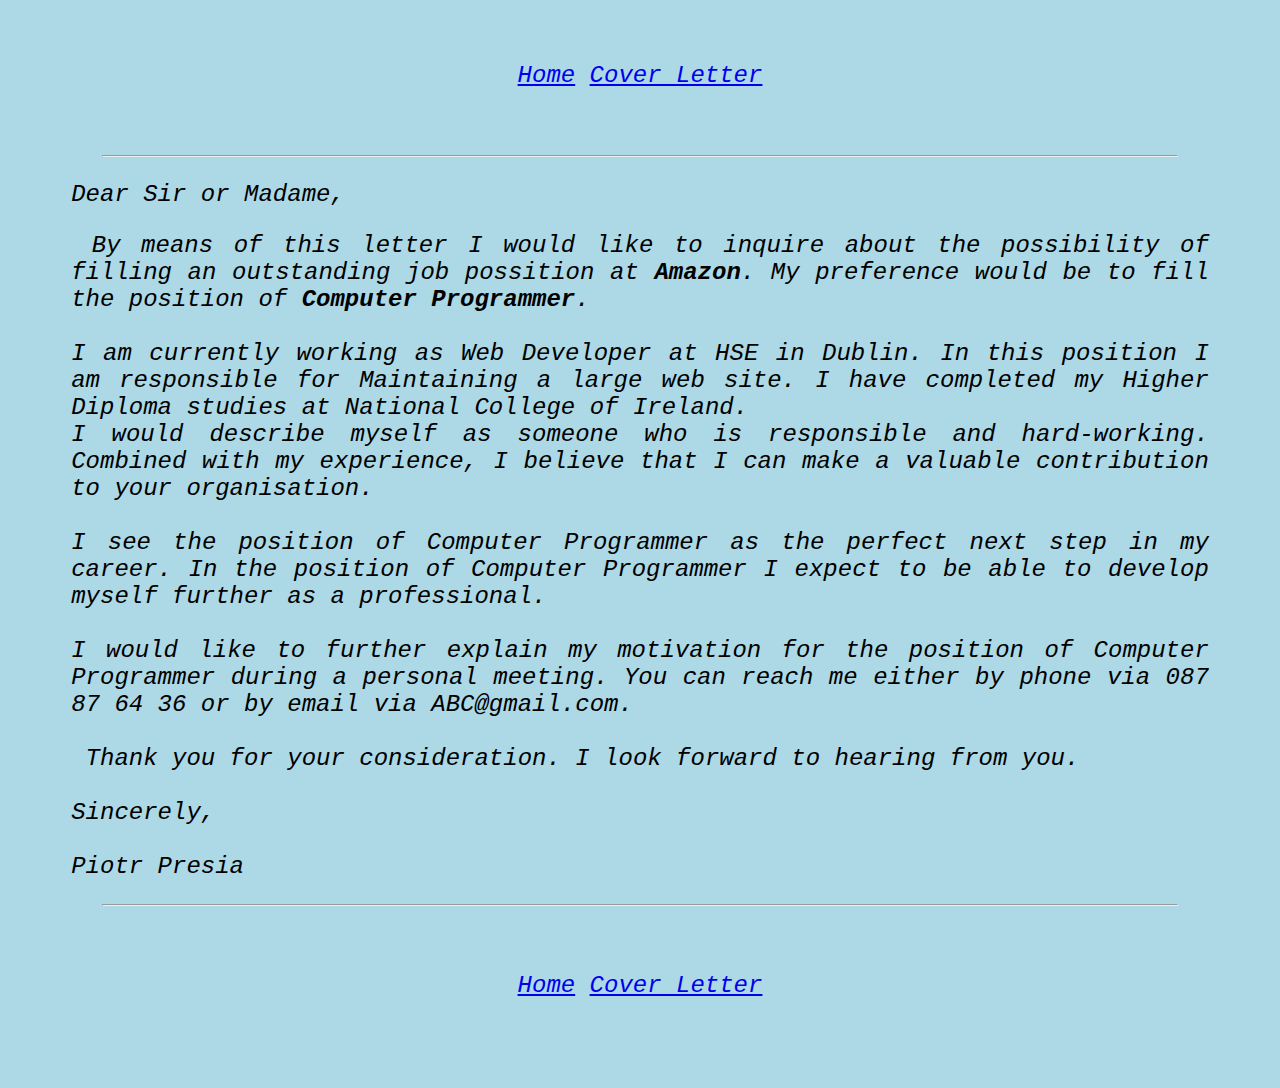
==== CoverLetter/coverLetter.html @ 7bb2c719 "Add files via upload" ====
<!DOCTYPE html>
<html>
	<head>
		<title>Cover Letter</title>
		<link rel="stylesheet" href="../style/style.css">
	</head>
	<body>
        <header>
			
			<br/><br/>
			<a href="../index.html"><i class="fa Home"><i>Home</i></a>
			<a href="./coverLetter.html"><i class="fa Cover Letter">Cover Letter</i></a>
			<br/>
			<br/><br/>
            <hr>

		</header>
<p class="paragraphPadding">

    Dear Sir or Madame,</p>

<p class="paragraphPadding">&nbsp;By means of this letter I would like to inquire about the possibility of filling an outstanding job possition at <b>Amazon</b>. My preference would be to fill the position of <b>Computer Programmer</b>.<br><br>
I am currently working as Web Developer at HSE in Dublin. In this position I am responsible for Maintaining a large web site. I have completed my Higher Diploma studies at National College of Ireland.<br>

I would describe myself as someone who is responsible and hard-working. Combined with my experience, I believe that I can make a valuable contribution to your organisation. <br><br>
I see the position of Computer Programmer as the perfect next step in my career. In the position of Computer Programmer I expect to be able to develop myself further as a professional.<br><br>
I would like to further explain my motivation for the position of Computer Programmer during a personal meeting. You can reach me either by phone via 087 87 64 36 or by email via ABC@gmail.com.<br><br>
&nbsp;Thank you for your consideration. I look forward to hearing from you.
<br><br>
Sincerely,<br><br>
Piotr Presia
 
</p>

        <footer>
            <hr>
			<br/><br/>
			<a href="../index.html"><i class="fa Home"><i>Home</i></a>
			<a href="./coverLetter.html"><i class="fa Cover Letter">Cover Letter</i></a>
			<br/>
			<br/><br/><br/>
           
		</footer>
    </body>
</html>
---- style/style.css ----
/* Update your CV from the last week to be a FlexBox responsive design. Design is mostly up to you but for full marks your design should:

Have 3 columns at some point in the design
Use Justified Content
Use a media query to change some aspect of your design at smaller widths */

html { scroll-behavior: smooth;
	}

body {
  background-color: lightblue;
  text-align: center;
  font-family: courier;
  font-size: 150%;
	}

ul {
	display: inline-block;
	text-align: left;
	
	}

h1 {text-shadow: 5px 3px 5px darkgreen ;
	font-variant-caps: small-caps;
}
h2, h3 {text-shadow: 5px 3px 5px darkgreen ;
	
			}

span{text-decoration: underline;
	font-weight: bold;
	}
	
	p {text-align: justify;
	}

.squareList {list-style-type: circle;}

.starList {list-style-type: lower-latin;}

hr { width: 85%;
background-color: green;}

.goTo {text-align: right;
font-variant-caps: small-caps;
 font-size: 0.7em;
 margin: 1%;
		}

		#container {

			display: flex;
			column-gap: 5%;
			row-gap: 3%;
			justify-content:center;
			flex-direction: row;
			flex-wrap: wrap;
			width: 100%;
			flex-wrap: wrap;

			
		}

		#container div {
			
			
			
			text-align: justify;
			min-width:450px;
			max-width: 27%;
			margin: 10px 0px 10px 0px;
			
			
			
		}

		#container div:nth-child(1) {
			
			
			
			
		
			
			
		}

		#container div:nth-child(2) {
			
			
			
			
		}

		#container div:nth-child(3) {
			
			
		
			
		}
		
		p span {
			font-variant-caps: small-caps;
			
		}

		.paragraphPadding {
			padding: 0% 5% 0% 5%;
		}
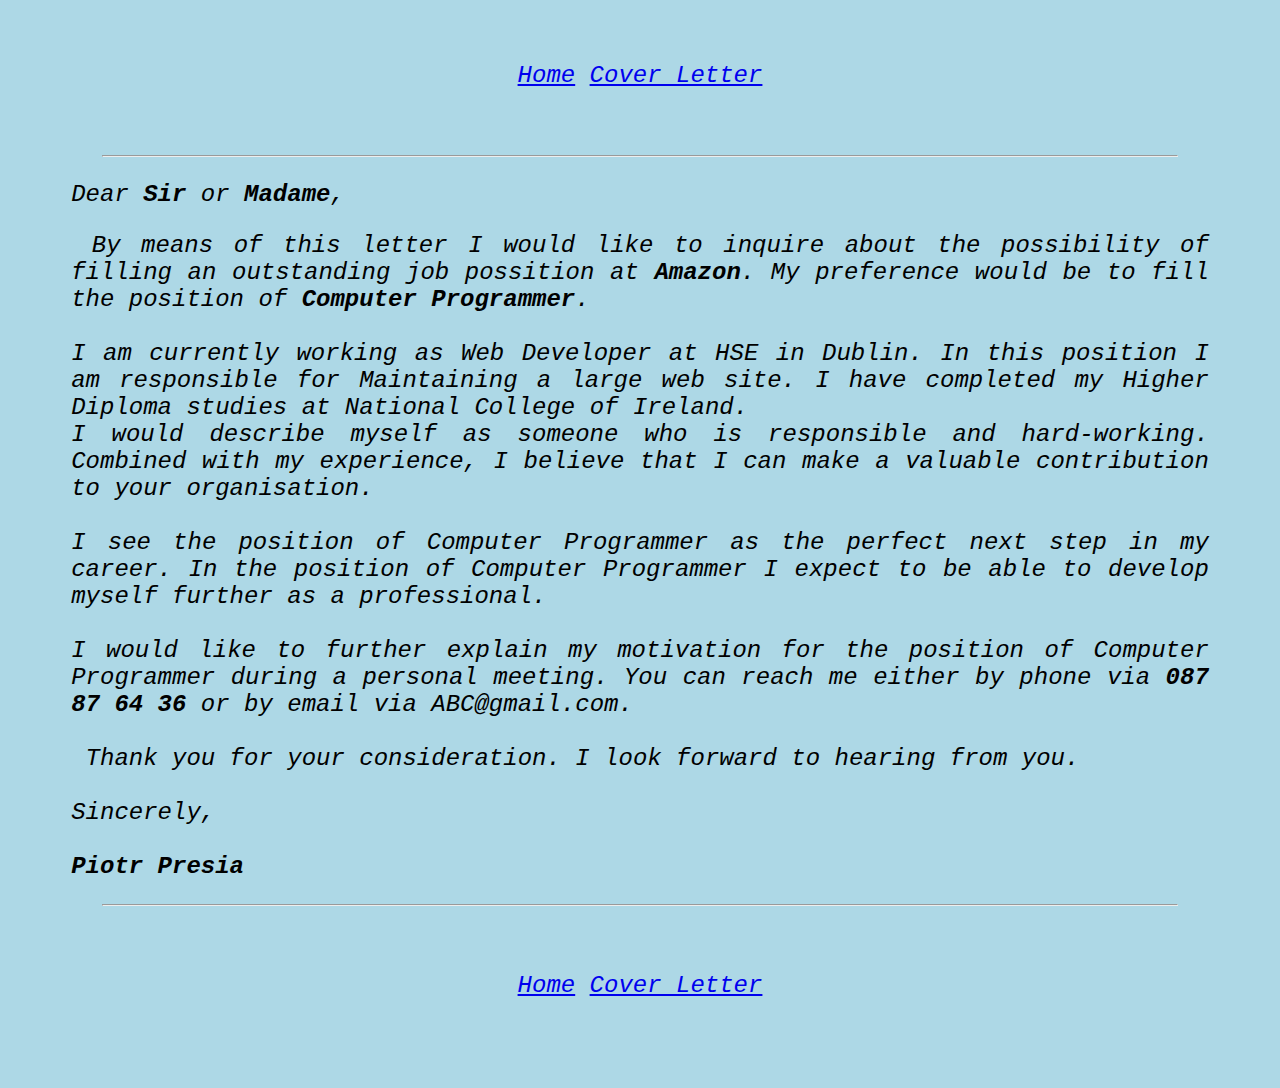
==== commit ef8c9769: "Add files via upload" ====
--- a/CoverLetter/coverLetter.html
+++ b/CoverLetter/coverLetter.html
@@ -17,18 +17,18 @@
 		</header>
 <p class="paragraphPadding">
 
-    Dear Sir or Madame,</p>
+    Dear <b>Sir</b> or <b>Madame</b>,</p>
 
 <p class="paragraphPadding">&nbsp;By means of this letter I would like to inquire about the possibility of filling an outstanding job possition at <b>Amazon</b>. My preference would be to fill the position of <b>Computer Programmer</b>.<br><br>
 I am currently working as Web Developer at HSE in Dublin. In this position I am responsible for Maintaining a large web site. I have completed my Higher Diploma studies at National College of Ireland.<br>
 
 I would describe myself as someone who is responsible and hard-working. Combined with my experience, I believe that I can make a valuable contribution to your organisation. <br><br>
 I see the position of Computer Programmer as the perfect next step in my career. In the position of Computer Programmer I expect to be able to develop myself further as a professional.<br><br>
-I would like to further explain my motivation for the position of Computer Programmer during a personal meeting. You can reach me either by phone via 087 87 64 36 or by email via ABC@gmail.com.<br><br>
+I would like to further explain my motivation for the position of Computer Programmer during a personal meeting. You can reach me either by phone via <b>087 87 64 36</b> or by email via ABC@gmail.com.<br><br>
 &nbsp;Thank you for your consideration. I look forward to hearing from you.
 <br><br>
 Sincerely,<br><br>
-Piotr Presia
+<b>Piotr Presia</b></p>
  
 </p>
 
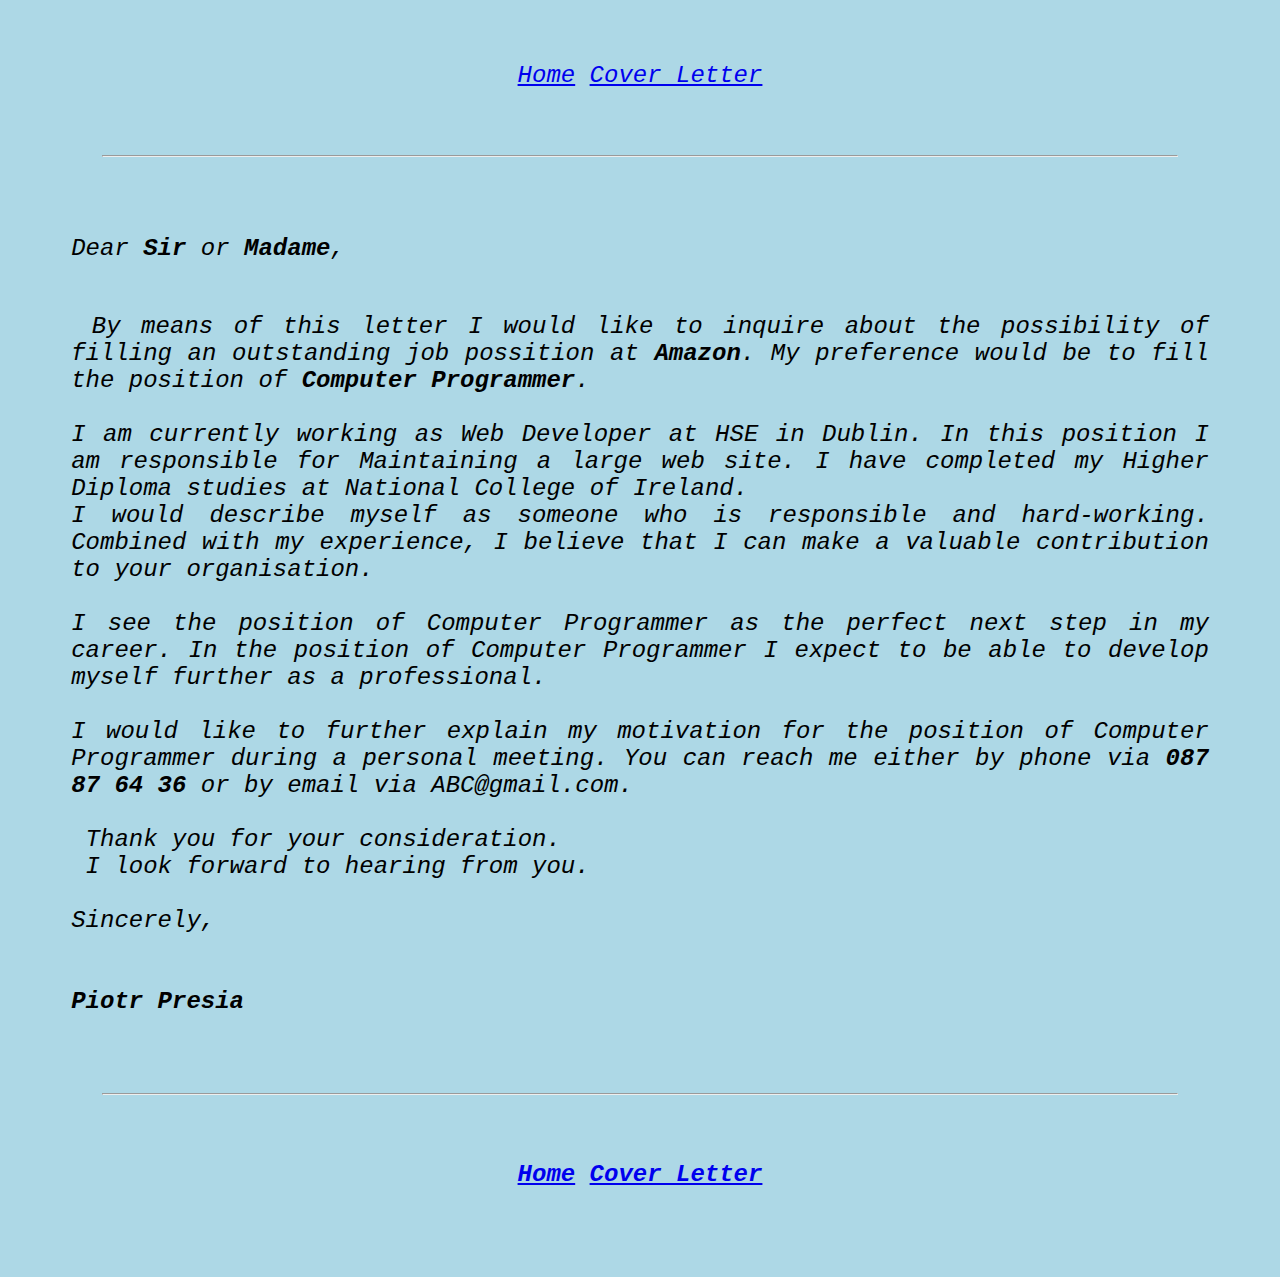
==== commit 9f5f5ade: "Add files via upload" ====
--- a/CoverLetter/coverLetter.html
+++ b/CoverLetter/coverLetter.html
@@ -16,19 +16,20 @@
 
 		</header>
 <p class="paragraphPadding">
-
+<br><br>
     Dear <b>Sir</b> or <b>Madame</b>,</p>
 
-<p class="paragraphPadding">&nbsp;By means of this letter I would like to inquire about the possibility of filling an outstanding job possition at <b>Amazon</b>. My preference would be to fill the position of <b>Computer Programmer</b>.<br><br>
+    <p class="paragraphPadding"><br>&nbsp;By means of this letter I would like to inquire about the possibility of filling an outstanding job possition at <b>Amazon</b>. My preference would be to fill the position of <b>Computer Programmer</b>.<br><br>
 I am currently working as Web Developer at HSE in Dublin. In this position I am responsible for Maintaining a large web site. I have completed my Higher Diploma studies at National College of Ireland.<br>
 
 I would describe myself as someone who is responsible and hard-working. Combined with my experience, I believe that I can make a valuable contribution to your organisation. <br><br>
 I see the position of Computer Programmer as the perfect next step in my career. In the position of Computer Programmer I expect to be able to develop myself further as a professional.<br><br>
 I would like to further explain my motivation for the position of Computer Programmer during a personal meeting. You can reach me either by phone via <b>087 87 64 36</b> or by email via ABC@gmail.com.<br><br>
-&nbsp;Thank you for your consideration. I look forward to hearing from you.
+&nbsp;Thank you for your consideration. <br>
+&nbsp;I look forward to hearing from you.
 <br><br>
-Sincerely,<br><br>
-<b>Piotr Presia</b></p>
+Sincerely,<br><br><br>
+<b>Piotr Presia<br><br><br></p>
  
 </p>
 
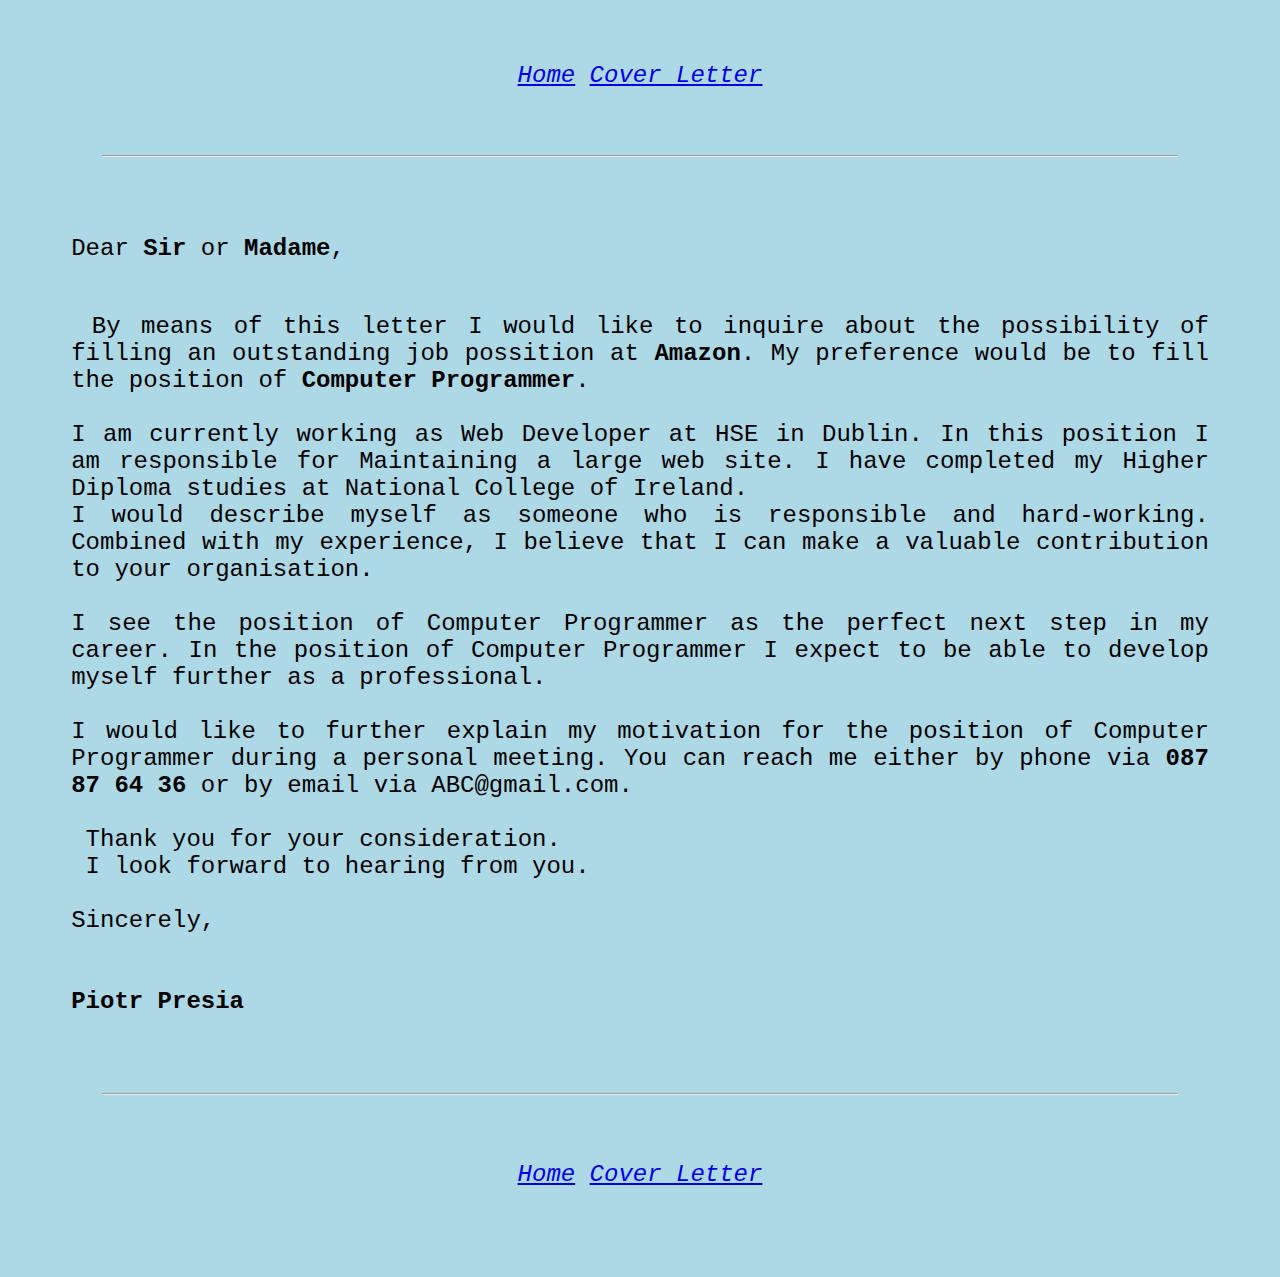
==== commit b2ef7729: "Add files via upload" ====
--- a/CoverLetter/coverLetter.html
+++ b/CoverLetter/coverLetter.html
@@ -1,46 +1,56 @@
 <!DOCTYPE html>
-<html>
-	<head>
-		<title>Cover Letter</title>
-		<link rel="stylesheet" href="../style/style.css">
-	</head>
-	<body>
-        <header>
-			
-			<br/><br/>
-			<a href="../index.html"><i class="fa Home"><i>Home</i></a>
-			<a href="./coverLetter.html"><i class="fa Cover Letter">Cover Letter</i></a>
-			<br/>
-			<br/><br/>
-            <hr>
+<html lang="zxx">
 
-		</header>
-<p class="paragraphPadding">
-<br><br>
-    Dear <b>Sir</b> or <b>Madame</b>,</p>
+<head>
+	<title>Cover Letter</title>
+	<link rel="stylesheet" href="../style/style.css">
+	<meta charset="UTF-8">
+</head>
 
-    <p class="paragraphPadding"><br>&nbsp;By means of this letter I would like to inquire about the possibility of filling an outstanding job possition at <b>Amazon</b>. My preference would be to fill the position of <b>Computer Programmer</b>.<br><br>
-I am currently working as Web Developer at HSE in Dublin. In this position I am responsible for Maintaining a large web site. I have completed my Higher Diploma studies at National College of Ireland.<br>
+<body>
+	<header>
 
-I would describe myself as someone who is responsible and hard-working. Combined with my experience, I believe that I can make a valuable contribution to your organisation. <br><br>
-I see the position of Computer Programmer as the perfect next step in my career. In the position of Computer Programmer I expect to be able to develop myself further as a professional.<br><br>
-I would like to further explain my motivation for the position of Computer Programmer during a personal meeting. You can reach me either by phone via <b>087 87 64 36</b> or by email via ABC@gmail.com.<br><br>
-&nbsp;Thank you for your consideration. <br>
-&nbsp;I look forward to hearing from you.
-<br><br>
-Sincerely,<br><br><br>
-<b>Piotr Presia<br><br><br></p>
- 
-</p>
+		<br><br>
+		<a class="fa" href="../index.html"><i>Home</i></a>
+		<a class="fa" href="./coverLetter.html"><i>Cover Letter</i></a>
+		<br>
+		<br><br>
+		<hr>
 
-        <footer>
-            <hr>
-			<br/><br/>
-			<a href="../index.html"><i class="fa Home"><i>Home</i></a>
-			<a href="./coverLetter.html"><i class="fa Cover Letter">Cover Letter</i></a>
-			<br/>
-			<br/><br/><br/>
-           
-		</footer>
-    </body>
+	</header>
+	<p class="paragraphPadding">
+		<br><br>
+		Dear <b>Sir</b> or <b>Madame</b>,
+	</p>
+
+	<p class="paragraphPadding"><br>&nbsp;By means of this letter I would like to inquire about the possibility of
+		filling an outstanding job possition at <b>Amazon</b>. My preference would be to fill the position of
+		<b>Computer Programmer</b>.<br><br>
+		I am currently working as Web Developer at HSE in Dublin. In this position I am responsible for Maintaining a
+		large web site. I have completed my Higher Diploma studies at National College of Ireland.<br>
+
+		I would describe myself as someone who is responsible and hard-working. Combined with my experience, I believe
+		that I can make a valuable contribution to your organisation. <br><br>
+		I see the position of Computer Programmer as the perfect next step in my career. In the position of Computer
+		Programmer I expect to be able to develop myself further as a professional.<br><br>
+		I would like to further explain my motivation for the position of Computer Programmer during a personal meeting.
+		You can reach me either by phone via <b>087 87 64 36</b> or by email via ABC@gmail.com.<br><br>
+		&nbsp;Thank you for your consideration. <br>
+		&nbsp;I look forward to hearing from you.
+		<br><br>
+		Sincerely,<br><br><br>
+		<b>Piotr Presia</b><br><br><br>
+	</p>
+
+	<footer>
+		<hr>
+		<br><br>
+		<a class="fa" href="../index.html"><i>Home</i></a>
+		<a class="fa" href="./coverLetter.html"><i>Cover Letter</i></a>
+		<br>
+		<br><br><br>
+
+	</footer>
+</body>
+
 </html>--- a/style/style.css
+++ b/style/style.css
@@ -1,111 +1,127 @@
-
 /* Update your CV from the last week to be a FlexBox responsive design. Design is mostly up to you but for full marks your design should:
 
 Have 3 columns at some point in the design
 Use Justified Content
 Use a media query to change some aspect of your design at smaller widths */
 
-html { scroll-behavior: smooth;
-	}
+
+
+
+html {
+	scroll-behavior: smooth;
+}
 
 body {
-  background-color: lightblue;
-  text-align: center;
-  font-family: courier;
-  font-size: 150%;
-	}
+	background-color: lightblue;
+	text-align: center;
+	font-family: 'Courier New', Courier, monospace;
+	font-size: 150%;
+}
 
 ul {
 	display: inline-block;
 	text-align: left;
-	
+}
+
+h1 {
+	text-shadow: 5px 3px 5px darkgreen;
+	font-variant-caps: small-caps;
+}
+
+span {
+	text-decoration: underline;
+	font-weight: bold;
+}
+
+p {
+	text-align: justify;
+}
+
+.squareList {
+	list-style-type: circle;
+}
+
+.starList {
+	list-style-type: lower-latin;
+}
+
+hr {
+	width: 85%;
+	background-color: green;
+}
+
+.goTo {
+	text-align: right;
+	font-variant-caps: small-caps;
+	font-size: 0.7em;
+	margin: 1%;
+}
+
+#container {
+
+	display: flex;
+	column-gap: 5%;
+	row-gap: 3%;
+	justify-content: center;
+	flex-direction: row;
+	flex-wrap: wrap;
+	width: 100%;
+	flex-wrap: wrap;
+}
+
+#container div {
+
+	text-align: justify;
+	min-width: 410px;
+	max-width: 27%;
+	margin: 10px 0px 10px 0px;
+}
+
+p span {
+	font-variant-caps: small-caps;
+}
+
+.paragraphPadding {
+	padding: 0% 5% 0% 5%;
+}
+
+@media (max-width: 600px) {
+
+	body {
+
+		background-color: white;
 	}
 
-h1 {text-shadow: 5px 3px 5px darkgreen ;
-	font-variant-caps: small-caps;
-}
-h2, h3 {text-shadow: 5px 3px 5px darkgreen ;
-	
-			}
-
-span{text-decoration: underline;
-	font-weight: bold;
-	}
-	
-	p {text-align: justify;
+	h2,
+	h3 {
+		font-size: medium;
+		text-shadow: 5px 3px 5px black;
 	}
 
-.squareList {list-style-type: circle;}
+	ul {
+		font-size: medium;
+	}
 
-.starList {list-style-type: lower-latin;}
+	p {
+		font-size: large;
+		font-family: Ariel;
+	}
 
-hr { width: 85%;
-background-color: green;}
+	#container {
+		font-style: italic;
+		font-size: large;
+		font-family: Verdana, Geneva, Tahoma, sans-serif;
+		margin: 20px 0px 20px 0px;
+	}
 
-.goTo {text-align: right;
-font-variant-caps: small-caps;
- font-size: 0.7em;
- margin: 1%;
-		}
 
-		#container {
+	header,
+	footer {
+		font-size: large;
+	}
 
-			display: flex;
-			column-gap: 5%;
-			row-gap: 3%;
-			justify-content:center;
-			flex-direction: row;
-			flex-wrap: wrap;
-			width: 100%;
-			flex-wrap: wrap;
-
-			
-		}
-
-		#container div {
-			
-			
-			
-			text-align: justify;
-			min-width:450px;
-			max-width: 27%;
-			margin: 10px 0px 10px 0px;
-			
-			
-			
-		}
-
-		#container div:nth-child(1) {
-			
-			
-			
-			
-		
-			
-			
-		}
-
-		#container div:nth-child(2) {
-			
-			
-			
-			
-		}
-
-		#container div:nth-child(3) {
-			
-			
-		
-			
-		}
-		
-		p span {
-			font-variant-caps: small-caps;
-			
-		}
-
-		.paragraphPadding {
-			padding: 0% 5% 0% 5%;
-		}
-
-		+	.goTo,
+	a {
+		font-size: small;
+	}
+}